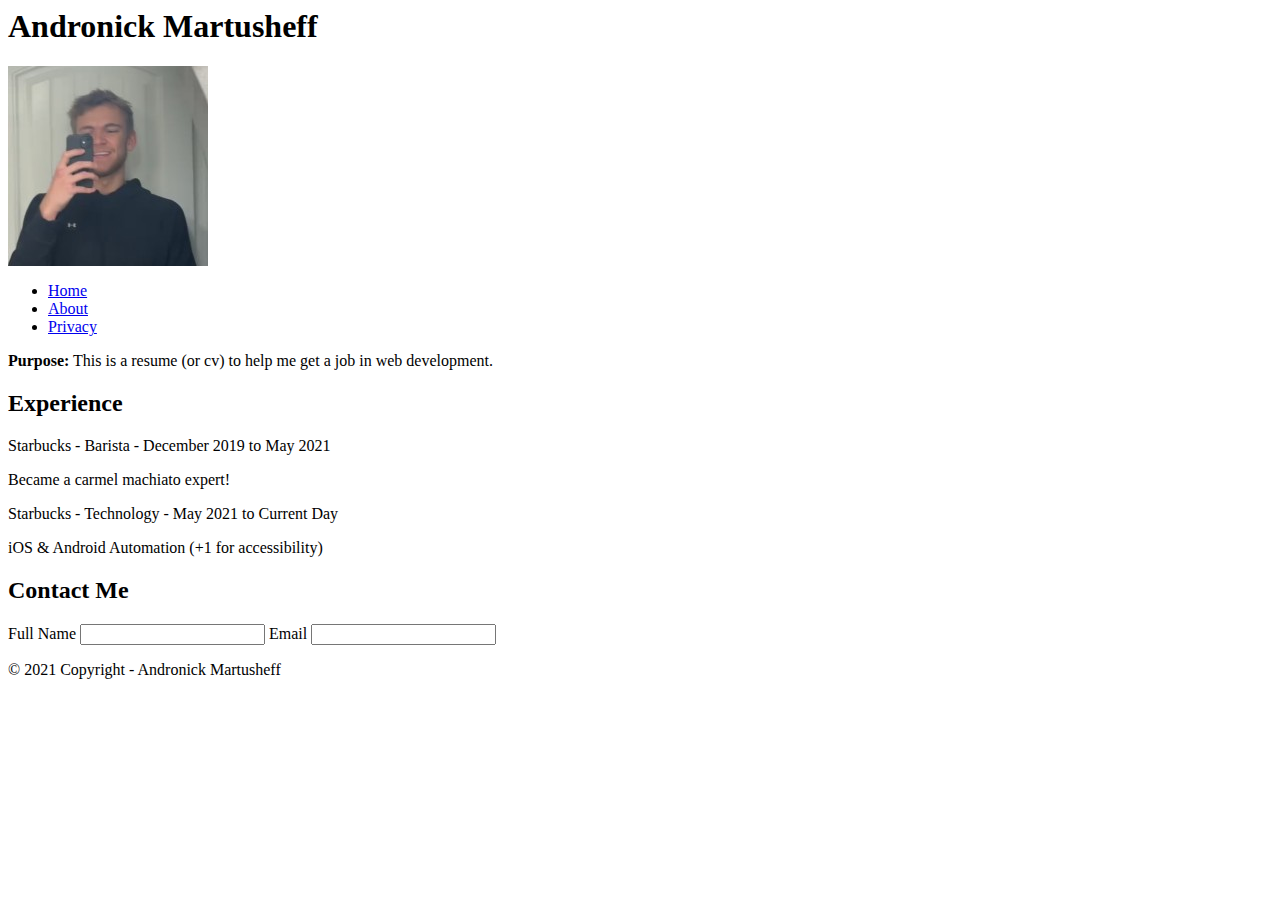
==== index.html @ 0143b3ac "first commit from cmd" ====
<html>

<head>
    <title>Andronick Martusheff - Home</title>
</head>

<body>

    <header>
        <h1>Andronick Martusheff</h1>
        <img src="img/profile-picture.jpg"
            alt="https://media-exp1.licdn.com/dms/image/C5603AQFDrj6TNpR1Rw/profile-displayphoto-shrink_200_200/0/1616126197043?e=1644451200&v=beta&t=TWwWRSqmtvMIT0AMilOIWxBJWfRRD9R7iAQRTnz1vdk">


        <ul>
            <li><a href="index.html">Home</a></li>
            <li><a href="about.html">About</a></li>
            <li><a href="privacy.html">Privacy</a></li>
        </ul>

        <main>
            <p><strong>Purpose:</strong> This is a resume (or cv) to help me get a job in web development.</p>

            <h2>Experience</h2>
            <div>
                <p>Starbucks - Barista - December 2019 to May 2021</p>
                <p>Became a carmel machiato expert!</p>
            </div>

            <div>
                <p>Starbucks - Technology - May 2021 to Current Day</p>
                <p>iOS & Android Automation (+1 for accessibility)</p>
            </div>



        </main>

        <aside>
            <h2>Contact Me</h2>
            <form>
                <label for="fullName">Full Name</label>
                <input id="fullName" type="text"/>
                <label for="email">Email</label>
                <input id="email" type="email"/>
            </form>
        </aside>

        <footer>
            &copy; 2021 Copyright - Andronick Martusheff
        </footer>



</body>


</html>
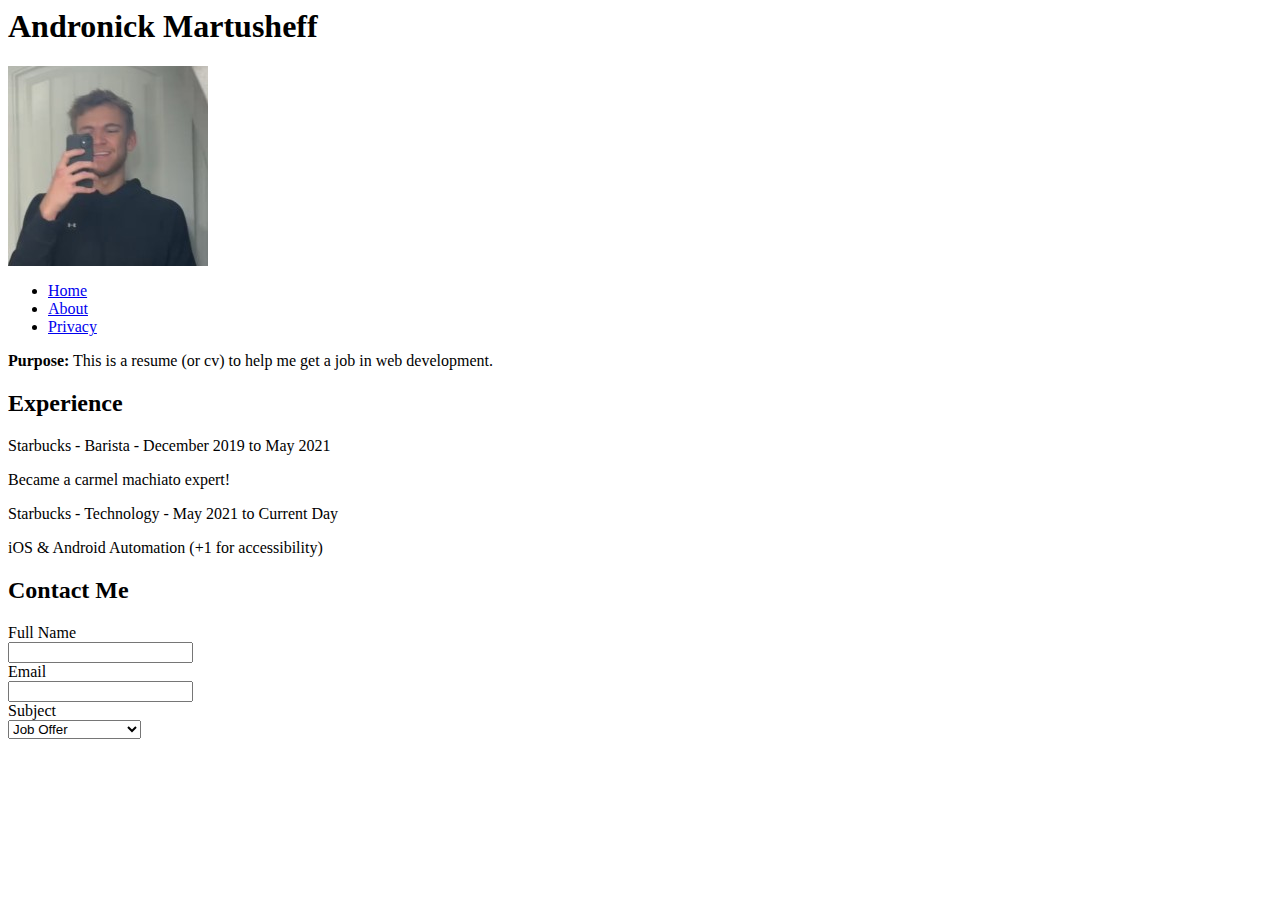
==== commit e02ce957: "SUbject section." ====
--- a/index.html
+++ b/index.html
@@ -39,10 +39,35 @@
         <aside>
             <h2>Contact Me</h2>
             <form>
-                <label for="fullName">Full Name</label>
-                <input id="fullName" type="text"/>
-                <label for="email">Email</label>
-                <input id="email" type="email"/>
+                <div>
+                    <label for="fullName">Full Name</label>
+                </div>
+
+                <div>
+                    <input id="fullName" type="text"/>
+                </div>
+                
+                <div>
+                    <label for="email">Email</label>
+                </div>
+
+                <div>
+                    <input id="email" type="email"/>
+                </div>
+
+                <div>
+                    <label for="subject">Subject</label>
+                </div>
+
+                <div>
+                    <select id="subject">
+                        <option value="">Job Offer</option>
+                        <option value="">Personal Message</option>
+                        <option value="">Complaint</option>
+                </div>
+
+
+                
             </form>
         </aside>
 
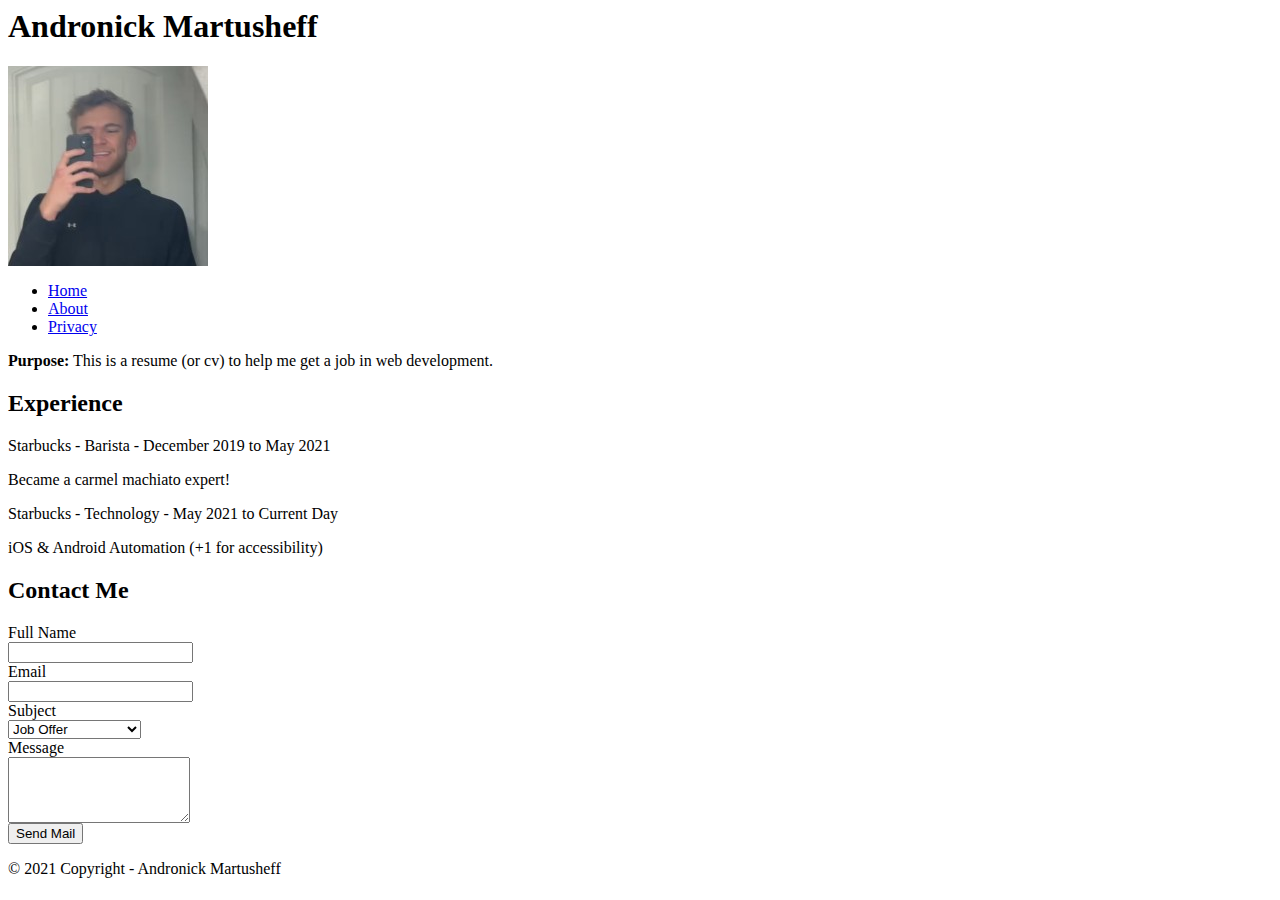
==== commit 8d2cd3b4: "Finishing up HTML module" ====
--- a/index.html
+++ b/index.html
@@ -64,6 +64,19 @@
                         <option value="">Job Offer</option>
                         <option value="">Personal Message</option>
                         <option value="">Complaint</option>
+                        </select>
+                </div>
+
+                <div>
+                    <label for="msg">Message</label>
+                </div>
+
+                <div>
+                    <textarea id="msg" rows="4"></textarea>
+                </div>
+
+                <div>
+                    <input type="submit" value="Send Mail">
                 </div>
 
 
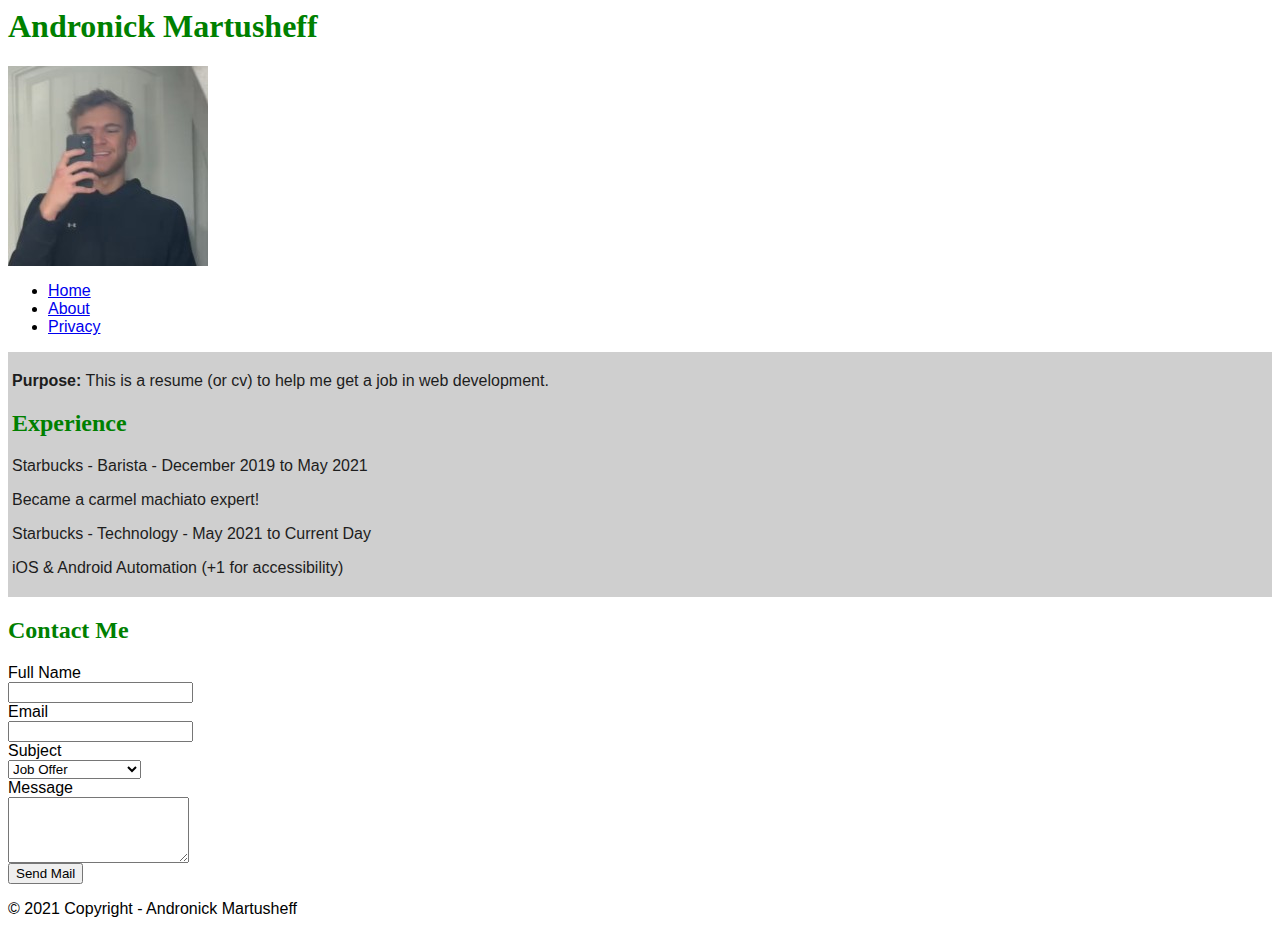
==== commit f3b8e620: "First CSS contributions!" ====
--- a/index.html
+++ b/index.html
@@ -2,6 +2,7 @@
 
 <head>
     <title>Andronick Martusheff - Home</title>
+    <link rel="stylesheet" href="site.css">
 </head>
 
 <body>
--- a/site.css
+++ b/site.css
@@ -0,0 +1,14 @@
+body {
+    font-family: Verdana, Geneva, Tahoma, sans-serif;
+}
+
+main {
+    background-color: rgb(207, 207, 207);
+    padding: 4px; 
+    color: rgb(29, 29, 29)
+}
+
+h1, h2 {
+    color:green;
+    font-family: Georgia, 'Times New Roman', Times, serif;
+}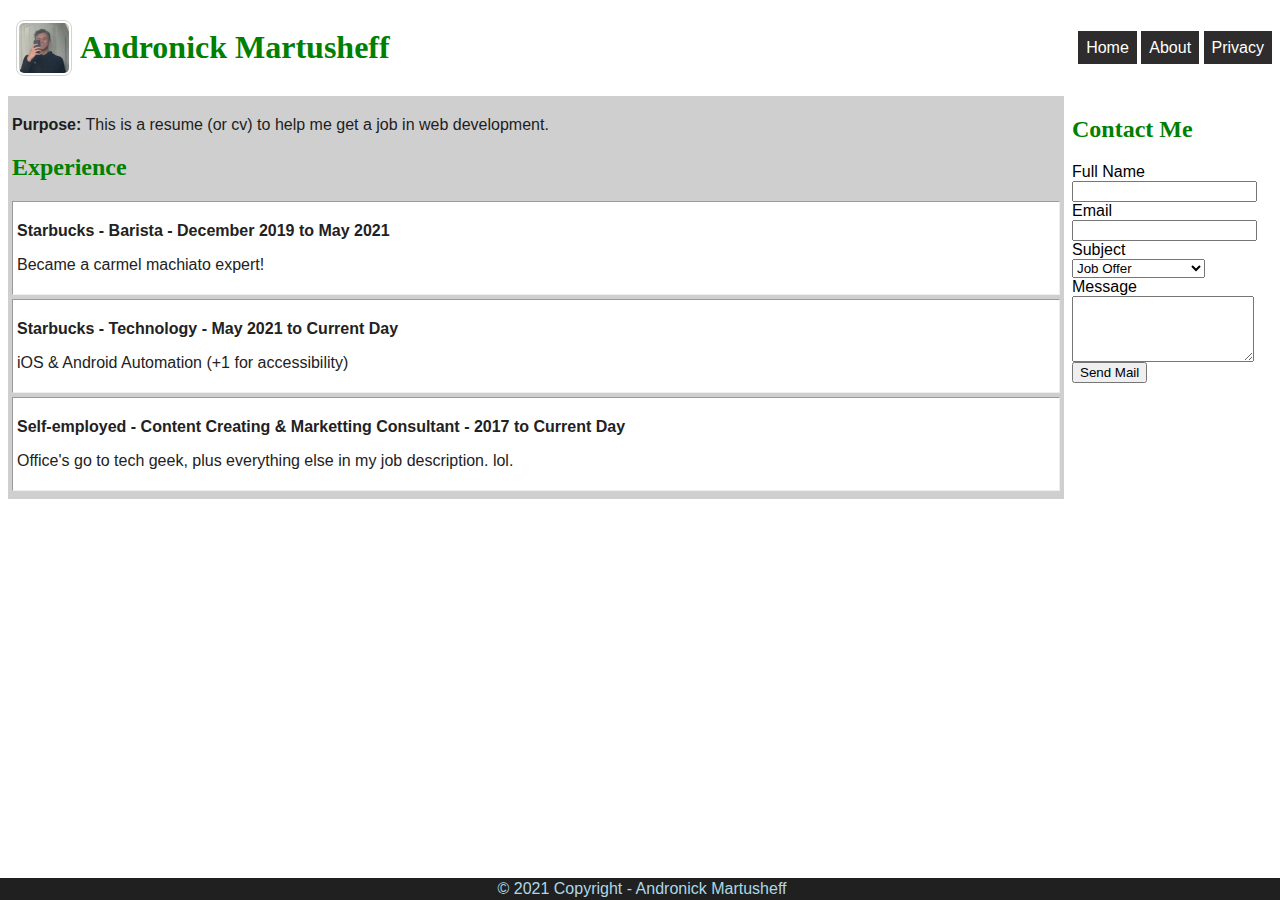
==== commit 81a9f34b: "Finished module: Styling Your Pages with CSS" ====
--- a/index.html
+++ b/index.html
@@ -7,30 +7,39 @@
 
 <body>
 
+    <div class="container">
     <header>
-        <h1>Andronick Martusheff</h1>
-        <img src="img/profile-picture.jpg"
+        
+        <img id="selfie" src="img/profile-picture.jpg"
             alt="https://media-exp1.licdn.com/dms/image/C5603AQFDrj6TNpR1Rw/profile-displayphoto-shrink_200_200/0/1616126197043?e=1644451200&v=beta&t=TWwWRSqmtvMIT0AMilOIWxBJWfRRD9R7iAQRTnz1vdk">
 
+        <h1 id="siteName">Andronick Martusheff</h1>
 
-        <ul>
+        <ul id="menu">
             <li><a href="index.html">Home</a></li>
             <li><a href="about.html">About</a></li>
             <li><a href="privacy.html">Privacy</a></li>
         </ul>
 
+    </header>
+
         <main>
             <p><strong>Purpose:</strong> This is a resume (or cv) to help me get a job in web development.</p>
 
             <h2>Experience</h2>
-            <div>
-                <p>Starbucks - Barista - December 2019 to May 2021</p>
+            <div class="experience">
+                <p class="title">Starbucks - Barista - December 2019 to May 2021</p>
                 <p>Became a carmel machiato expert!</p>
             </div>
 
-            <div>
-                <p>Starbucks - Technology - May 2021 to Current Day</p>
+            <div class="experience">
+                <p class="title">Starbucks - Technology - May 2021 to Current Day</p>
                 <p>iOS & Android Automation (+1 for accessibility)</p>
+            </div>
+
+            <div class="experience">
+                <p class="title">Self-employed - Content Creating & Marketting Consultant - 2017 to Current Day</p>
+                <p>Office's go to tech geek, plus everything else in my job description. lol.</p>
             </div>
 
 
@@ -89,6 +98,8 @@
             &copy; 2021 Copyright - Andronick Martusheff
         </footer>
 
+        </div>
+
 
 
 </body>
--- a/site.css
+++ b/site.css
@@ -8,7 +8,91 @@
     color: rgb(29, 29, 29)
 }
 
+aside {
+    grid-area: aside;
+}
+
 h1, h2 {
     color:green;
     font-family: Georgia, 'Times New Roman', Times, serif;
+}
+
+#selfie {
+    border: 1px solid lightgrey;
+    padding: 2px;
+    margin: 8px;
+    border-radius: 8px;
+    max-width: 50px;
+    max-height: 50px;
+}
+
+.experience {
+    border: inset 1px;
+    margin-bottom: 4px;
+    padding: 4px;
+    background-color: white;
+    color: #222;
+}
+
+.experience .title {
+    font-weight: bolder;
+}
+
+footer {
+    background-color: #202020;
+    color: lightblue;
+    text-align: center;
+    padding: 2px;
+    position: fixed;
+    bottom: 0;
+    width: 100%;
+    left: 0;
+    grid-area: footer;
+}
+
+#menu li {
+    display: inline;
+    padding: 8px;
+    background-color: rgb(46, 44, 44);
+    color: white;
+}
+
+#menu li a {
+    color: white !important;
+    text-decoration: none;
+
+}
+
+#menu li:active {
+    background-color: green;
+}
+
+#menu {
+    float: right;
+}
+
+header {
+    display: flex;
+    justify-content: start;
+    align-items: center;
+    grid-area: header;
+}
+
+header #menu {
+    margin-left: auto;
+}
+
+/* header #selfie, header #siteName, header #menu {
+    display: inline;
+    vertical-align: middle;
+} */
+
+.container {
+    display: grid;
+    grid-template-areas: 
+    "header header"
+    "main aside"
+    "footer footer";
+    grid-template-columns: auto 200px;
+    grid-gap: 8px;
 }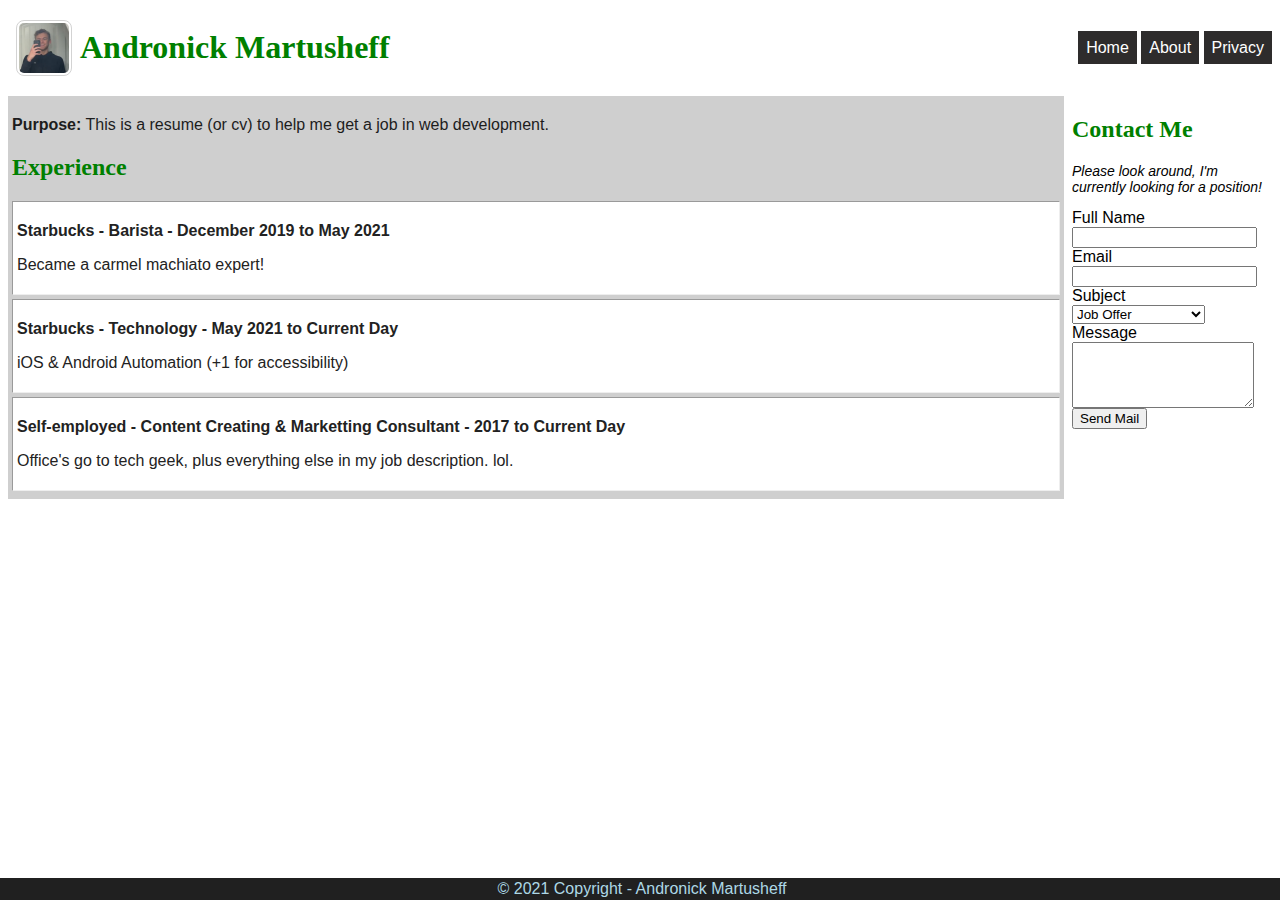
==== commit 3b625eea: "Added JS" ====
--- a/index.html
+++ b/index.html
@@ -49,6 +49,7 @@
         <aside>
             <h2>Contact Me</h2>
             <form>
+                <div id="formInfo"></div>
                 <div>
                     <label for="fullName">Full Name</label>
                 </div>
@@ -100,6 +101,12 @@
 
         </div>
 
+        <script src="index.js">
+
+        </script>
+
+       
+
 
 
 </body>
--- a/site.css
+++ b/site.css
@@ -95,4 +95,9 @@
     "footer footer";
     grid-template-columns: auto 200px;
     grid-gap: 8px;
+}
+
+#formInfo {
+    font-size: 14px;
+    font-style: italic;
 }